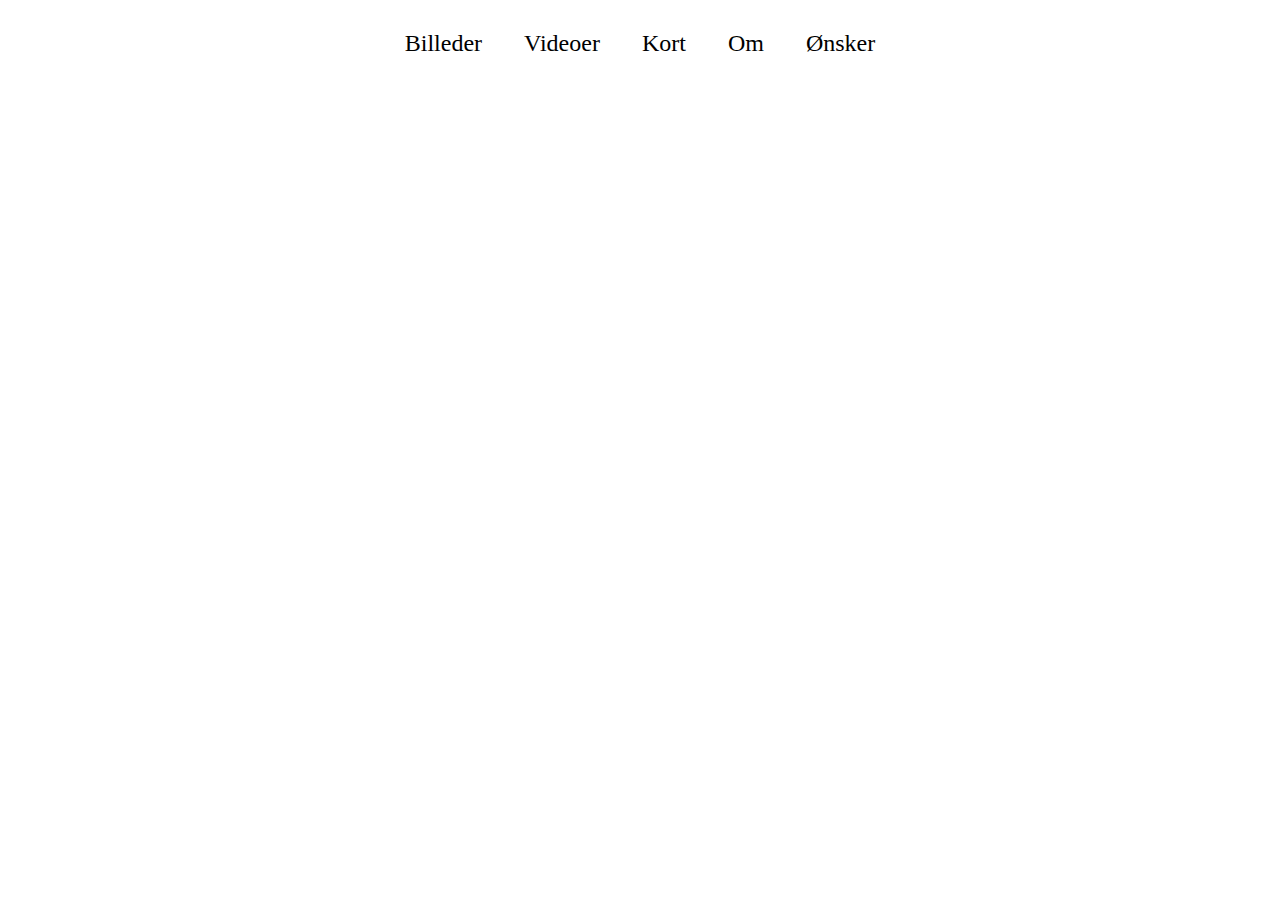
==== index.html @ 2e7f42b8 "Knapper virker" ====
<!DOCTYPE html>
<html>
<head>
	

	<meta charset="utf-8">
	<meta name="viewport" content="width=device-width, initial-scale=1">
	<title></title>

	<style>
		.Hcoe{width: 100%; }
		.Buttons{padding: 20px; font-size: x-large;  }
		.center{margin-left: auto; margin-right: auto;}
		.poloroid{box-shadow: 0 4px 8px 0 rgba(0, 0, 0, 0.2), 0 6px 20px 0 rgba(0, 0, 0, 0.19); display: none;}
	</style>

	<script>



		function But(what){
			for(let i = 1; i < 4; i++){
				document.getElementById(what).style.display = "inline-block"
				for(let i = 1; i < 4; i++){
					if (i != what){
						document.getElementById(i).style.display = "none"
					}
				}
			}
		}
	</script>
</head>
<body>

	<table class="center">
		<tr >
			<td class="Buttons" onclick="But(1)">Billeder</td>
			<td class="Buttons" onclick="But(2)">Videoer</td>
			<td class="Buttons" onclick="But(3)">Kort</td>
			<td class="Buttons" onclick="">Om</td>
			<td class="Buttons" onclick="">Ønsker</td>
		</tr>

	</table>


	<table class="center">
		<tr><td >
			<div id="1" class="poloroid">
				<img id="1"src="images/hc_oersted.png" class="Hcoe">
				<div style=" text-align: center; padding: 10px 20px;" id="1"  class="center">H.C.Ørsted</div>
			</div>
		
		</td></tr>
		<tr><td><iframe class="center" style="display: none;" id="2" width="560" height="315" src="https://www.youtube.com/embed/wfF0zHeU3Zs?si=b5blY7c48NeXB6gQ" title="YouTube video player" frameborder="0" allow="accelerometer; autoplay; clipboard-write; encrypted-media; gyroscope; picture-in-picture; web-share" allowfullscreen></iframe></td></tr>
		<tr><td><iframe class="center" style="display: none;" id="3" src="https://www.google.com/maps/embed?pb=!1m18!1m12!1m3!1d165851.67576425822!2d14.300817015143943!3d50.059773405184046!2m3!1f0!2f0!3f0!3m2!1i1024!2i768!4f13.1!3m3!1m2!1s0x470b939c0970798b%3A0x400af0f66164090!2sPrag%2C%20Tjekkiet!5e1!3m2!1sda!2sdk!4v1693818917482!5m2!1sda!2sdk" width="600" height="450" style="border:0;" allowfullscreen="" loading="lazy" referrerpolicy="no-referrer-when-downgrade"></iframe></td></tr>
	</table>

	




</body>
</html>
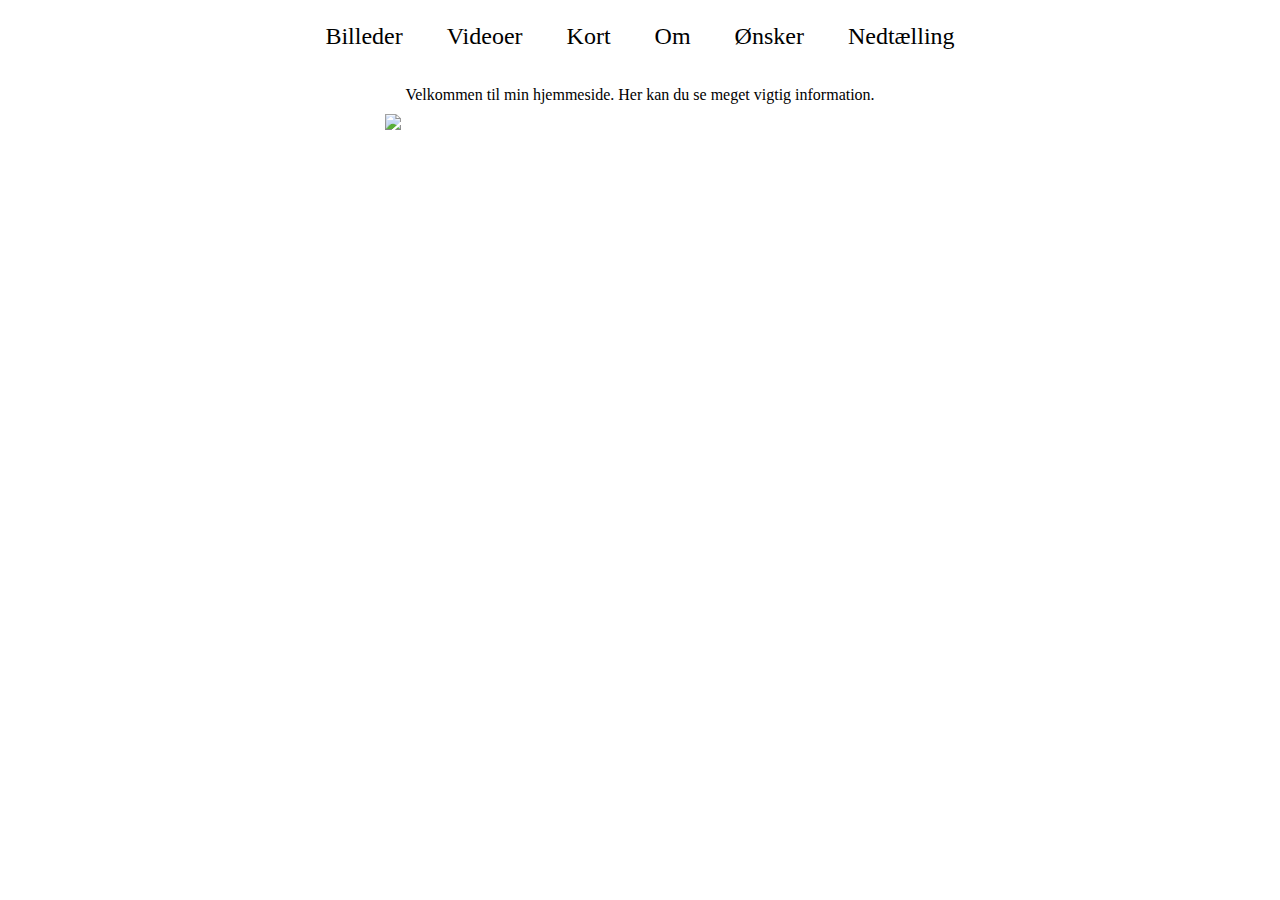
==== commit 0b71ebcc: "Billeder færdig" ====
--- a/index.html
+++ b/index.html
@@ -1,65 +1,35 @@
 <!DOCTYPE html>
 <html>
 <head>
-	
 
 	<meta charset="utf-8">
 	<meta name="viewport" content="width=device-width, initial-scale=1">
 	<title></title>
-
-	<style>
-		.Hcoe{width: 100%; }
-		.Buttons{padding: 20px; font-size: x-large;  }
-		.center{margin-left: auto; margin-right: auto;}
-		.poloroid{box-shadow: 0 4px 8px 0 rgba(0, 0, 0, 0.2), 0 6px 20px 0 rgba(0, 0, 0, 0.19); display: none;}
-	</style>
-
-	<script>
-
-
-
-		function But(what){
-			for(let i = 1; i < 4; i++){
-				document.getElementById(what).style.display = "inline-block"
-				for(let i = 1; i < 4; i++){
-					if (i != what){
-						document.getElementById(i).style.display = "none"
-					}
-				}
-			}
-		}
-	</script>
+	<link rel="stylesheet" href="css/main.css">
+	<script src="js/main.js"></script>
+	
 </head>
 <body>
 
 	<table class="center">
 		<tr >
-			<td class="Buttons" onclick="But(1)">Billeder</td>
-			<td class="Buttons" onclick="But(2)">Videoer</td>
-			<td class="Buttons" onclick="But(3)">Kort</td>
-			<td class="Buttons" onclick="">Om</td>
-			<td class="Buttons" onclick="">Ønsker</td>
+			<td><a class="Buttons" href="Pages/billeder.html">Billeder</a></td> 
+			<td><a class="Buttons" href="Pages/videoer.html">Videoer</a></td> 
+			<td><a class="Buttons" href="Pages/map.html">Kort</a></td> 
+			<td><a class="Buttons" href="Pages/about.html">Om</a></td> 
+			<td><a class="Buttons" href="Pages/oensker.html">Ønsker</a></td> 
+			<td><a class="Buttons" href="Pages/countdown.html">Nedtælling</a></td> 
 		</tr>
-
+		
 	</table>
-
-
 	<table class="center">
 		<tr><td >
-			<div id="1" class="poloroid">
-				<img id="1"src="images/hc_oersted.png" class="Hcoe">
-				<div style=" text-align: center; padding: 10px 20px;" id="1"  class="center">H.C.Ørsted</div>
+			<div>
+				<div style="text-align: center; padding: 10px 20px;" id="1" class="center">Velkommen til min hjemmeside. Her kan du se meget vigtig information.</div>
+				<img src="images/hc_oersted.png" class="Hcoe">
 			</div>
-		
 		</td></tr>
-		<tr><td><iframe class="center" style="display: none;" id="2" width="560" height="315" src="https://www.youtube.com/embed/wfF0zHeU3Zs?si=b5blY7c48NeXB6gQ" title="YouTube video player" frameborder="0" allow="accelerometer; autoplay; clipboard-write; encrypted-media; gyroscope; picture-in-picture; web-share" allowfullscreen></iframe></td></tr>
-		<tr><td><iframe class="center" style="display: none;" id="3" src="https://www.google.com/maps/embed?pb=!1m18!1m12!1m3!1d165851.67576425822!2d14.300817015143943!3d50.059773405184046!2m3!1f0!2f0!3f0!3m2!1i1024!2i768!4f13.1!3m3!1m2!1s0x470b939c0970798b%3A0x400af0f66164090!2sPrag%2C%20Tjekkiet!5e1!3m2!1sda!2sdk!4v1693818917482!5m2!1sda!2sdk" width="600" height="450" style="border:0;" allowfullscreen="" loading="lazy" referrerpolicy="no-referrer-when-downgrade"></iframe></td></tr>
 	</table>
-
-	
-
-
-
 
 </body>
 </html>--- a/css/main.css
+++ b/css/main.css
@@ -0,0 +1,10 @@
+body
+{
+	background-color: white;
+}
+
+tr,table{margin-top: 20px;}
+.Hcoe{width: 100%;}
+.Buttons{padding: 20px; font-size: x-large;text-decoration: none; color: black;  }
+.center{margin-left: auto; margin-right: auto;}
+.poloroid{box-shadow: 0 4px 8px 0 rgba(0, 0, 0, 0.2), 0 6px 20px 0 rgba(0, 0, 0, 0.19); width: 100%;}